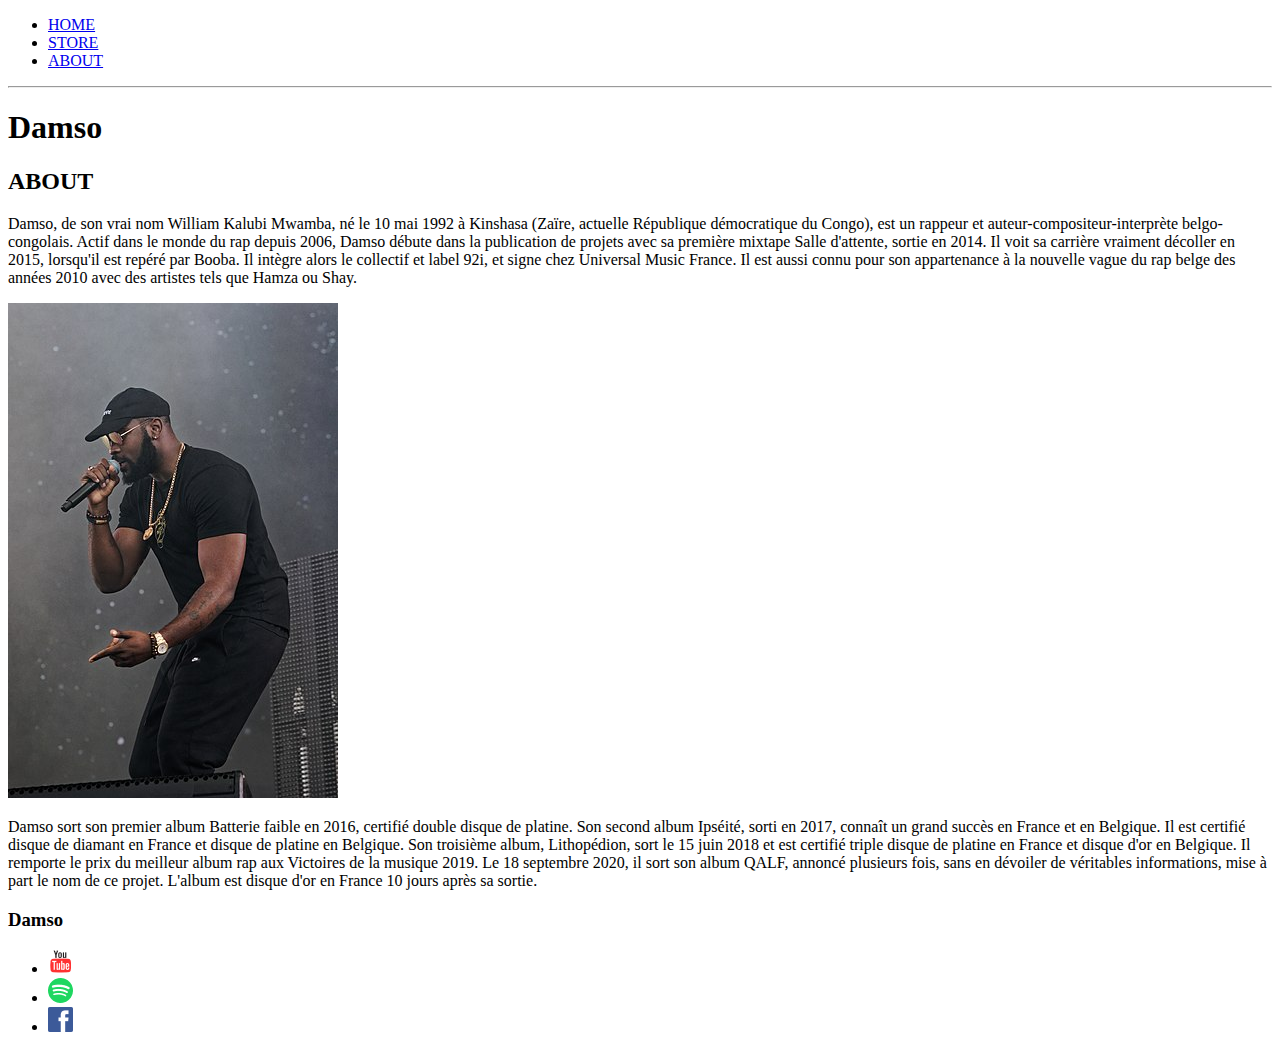
==== about.html @ 1289fe25 "main html and images for damso website" ====
<!DOCTYPE html><!--indicates that we are using the most recent version of html as our doctype-->
<html>
    <head>
        <!--optional : set info on the page (title, description) but not displayed on the page-->
        <title>DAMSO | ABOUT</title><!--title of the tab-->
        <meta name="description" contents="This is the description"><!--here we add a description of the website shown 
        under the website's name in a google search-->
    </head>
    <body><!--all the info to display (text, images...)-->
        <header>
            <nav> <!--navigation section-->
                <ul><!--unordered list (ol for ordered list)-->
                    <li><a href="index.html">HOME</a></li><!--list items in the ul (or ol)-->
                    <li><a href="store.html">STORE</a></li>
                    <li><a href="about.html">ABOUT</a></li>
                </ul>
            </nav>
            <hr><!--empty element for the horizontal rule (line)-->
            <h1>Damso</h1><!--heading element of size 1 (largest)-->
        </header>
        <section><!--generic section of our page-->
            <h2>ABOUT</h2>
            <!--paragraph section-->
            <p>Damso, de son vrai nom William Kalubi Mwamba, né le 10 mai 1992 à Kinshasa 
                (Zaïre, actuelle République démocratique du Congo), est un rappeur et auteur-compositeur-interprète belgo-congolais.
                Actif dans le monde du rap depuis 2006, Damso débute dans la publication de 
                projets avec sa première mixtape Salle d'attente, sortie en 2014. Il voit sa 
                carrière vraiment décoller en 2015, lorsqu'il est repéré par Booba. Il intègre 
                alors le collectif et label 92i, et signe chez Universal Music France. Il est aussi 
                connu pour son appartenance à la nouvelle vague du rap belge des années 2010 avec des artistes tels que Hamza ou Shay.</p>
            <img src="images/damso_about.jpg"> <!--image with source attribute = relative path-->
            <p> Damso sort son premier album Batterie faible en 2016, certifié double disque de platine. 
                Son second album Ipséité, sorti en 2017, connaît un grand succès en France et en Belgique. 
                Il est certifié disque de diamant en France et disque de platine en Belgique. Son troisième album, 
                Lithopédion, sort le 15 juin 2018 et est certifié triple disque de platine en France et disque d'or en Belgique. 
                Il remporte le prix du meilleur album rap aux Victoires de la musique 2019. 
                Le 18 septembre 2020, il sort son album QALF, annoncé plusieurs fois, sans en dévoiler 
                de véritables informations, mise à part le nom de ce projet. L'album est disque d'or en France 10 jours après sa sortie.</p>
        </section>
        <footer><!--bottom page section-->
            <h3>Damso</h3>
            <ul>
                <li>
                    <a href="https://youtube.com" target="_blank">
                        <img src="images/YouTube Logo.png">
                    </a>
                </li>
                <li>
                    <a href="https://spotify.com" target="_blank">
                    <img src="images/Spotify Logo.png">
                    </a>
                </li>
                <li>
                    <a href="https://facebook.com" target="_blank">
                    <img src="images/Facebook Logo.png">
                    </a>
                </li>
            </ul>
        </footer>
    </body>
</html>
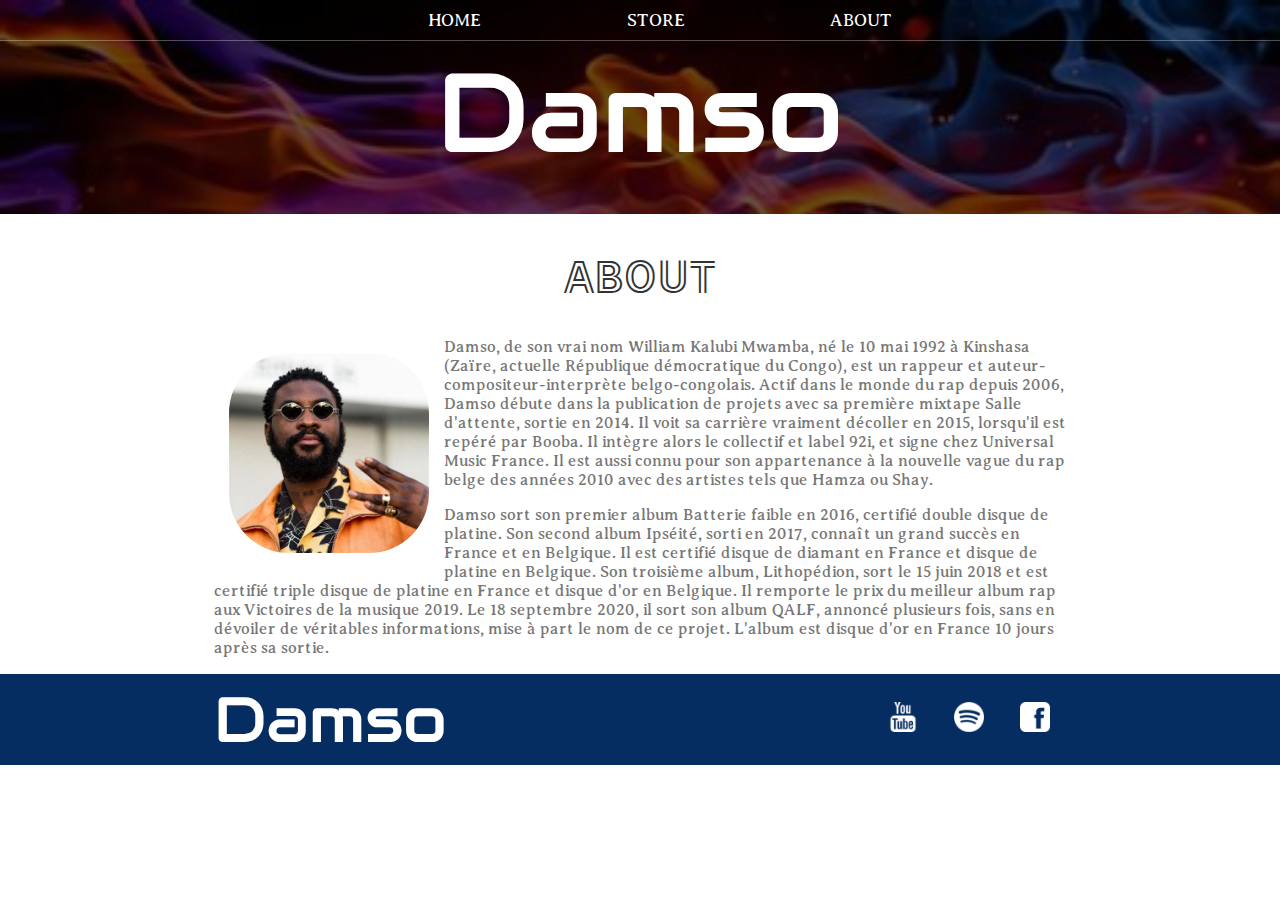
==== commit 5dd25e54: "css for about and home pages" ====
--- a/about.html
+++ b/about.html
@@ -5,22 +5,25 @@
         <title>DAMSO | ABOUT</title><!--title of the tab-->
         <meta name="description" contents="This is the description"><!--here we add a description of the website shown 
         under the website's name in a google search-->
+        <link rel="stylesheet" href="style.css">
     </head>
     <body><!--all the info to display (text, images...)-->
-        <header>
-            <nav> <!--navigation section-->
+        <header class="main-header">
+            <nav class="nav main-nav"> <!--navigation section-->
                 <ul><!--unordered list (ol for ordered list)-->
                     <li><a href="index.html">HOME</a></li><!--list items in the ul (or ol)-->
                     <li><a href="store.html">STORE</a></li>
                     <li><a href="about.html">ABOUT</a></li>
                 </ul>
             </nav>
-            <hr><!--empty element for the horizontal rule (line)-->
-            <h1>Damso</h1><!--heading element of size 1 (largest)-->
+            <!--<hr>empty element for the horizontal rule (line) but better in CSS-->
+            <h1 class="band-name band-name-large">Damso</h1><!--heading element of size 1 (largest)-->
         </header>
-        <section><!--generic section of our page-->
-            <h2>ABOUT</h2>
+        
+        <section class="content-section container"><!--generic section of our page-->
+            <h2 class="section-header">ABOUT</h2>
             <!--paragraph section-->
+            <img class="about-band-img" src="images/damso.jfif"> <!--image with source attribute = relative path-->
             <p>Damso, de son vrai nom William Kalubi Mwamba, né le 10 mai 1992 à Kinshasa 
                 (Zaïre, actuelle République démocratique du Congo), est un rappeur et auteur-compositeur-interprète belgo-congolais.
                 Actif dans le monde du rap depuis 2006, Damso débute dans la publication de 
@@ -28,7 +31,6 @@
                 carrière vraiment décoller en 2015, lorsqu'il est repéré par Booba. Il intègre 
                 alors le collectif et label 92i, et signe chez Universal Music France. Il est aussi 
                 connu pour son appartenance à la nouvelle vague du rap belge des années 2010 avec des artistes tels que Hamza ou Shay.</p>
-            <img src="images/damso_about.jpg"> <!--image with source attribute = relative path-->
             <p> Damso sort son premier album Batterie faible en 2016, certifié double disque de platine. 
                 Son second album Ipséité, sorti en 2017, connaît un grand succès en France et en Belgique. 
                 Il est certifié disque de diamant en France et disque de platine en Belgique. Son troisième album, 
@@ -37,25 +39,27 @@
                 Le 18 septembre 2020, il sort son album QALF, annoncé plusieurs fois, sans en dévoiler 
                 de véritables informations, mise à part le nom de ce projet. L'album est disque d'or en France 10 jours après sa sortie.</p>
         </section>
-        <footer><!--bottom page section-->
-            <h3>Damso</h3>
-            <ul>
-                <li>
-                    <a href="https://youtube.com" target="_blank">
-                        <img src="images/YouTube Logo.png">
-                    </a>
-                </li>
-                <li>
-                    <a href="https://spotify.com" target="_blank">
-                    <img src="images/Spotify Logo.png">
-                    </a>
-                </li>
-                <li>
-                    <a href="https://facebook.com" target="_blank">
-                    <img src="images/Facebook Logo.png">
-                    </a>
-                </li>
-            </ul>
+        <footer class="main-footer"><!--bottom page section-->
+            <div class="container main-footer-container">
+                <h3 class="band-name">Damso</h3>
+                <ul class="nav footer-nav">
+                    <li>
+                        <a href="https://youtube.com" target="_blank">
+                            <img src="images/YouTube Logo.png">
+                        </a>
+                    </li>
+                    <li>
+                        <a href="https://spotify.com" target="_blank">
+                        <img src="images/Spotify Logo.png">
+                        </a>
+                    </li>
+                    <li>
+                        <a href="https://facebook.com" target="_blank">
+                        <img src="images/Facebook Logo.png">
+                        </a>
+                    </li>
+                </ul>
+            </div>
         </footer>
     </body>
 </html>
--- a/style.css
+++ b/style.css
@@ -0,0 +1,203 @@
+/* html {
+    background-color: red;
+} */
+
+/*import the font for the whole page*/
+@import url('https://fonts.googleapis.com/css2?family=Audiowide&family=Averia+Serif+Libre:wght@300&display=swap');
+@import url('https://fonts.googleapis.com/css2?family=Train+One&display=swap');
+
+* {
+    box-sizing: border-box;
+    font-family: Averia Serif Libre, cursive;
+    color: #777;
+}
+
+/*get rid of the default paddings and margins*/
+html, body {
+    margin:0;
+    padding: 0;
+}
+.nav ul {
+    margin:0;
+}
+
+.nav li {
+    display: inline; /*same line*/
+}
+
+.nav a {
+    display: inline-block; /*allow for padding from top and bottom (inline elements only have padding on the line)*/
+    padding: .5em; /*space them out*/
+    color: white;
+    text-decoration: none; /*remove the underline*/
+}
+
+/*change backgroud colour when hovered over*/
+.nav a:hover {
+    background-color: rgba(255,255,255,.3);
+}
+
+.main-nav {
+    text-align: center;
+    font-size: 1.1em; /*1.1 times bigger than default size*/
+    font-weight: lighter;
+    border-bottom: 1px solid rgba(255,255,255,.3);
+}
+
+.main-nav li {
+    padding: 0 5%; /*top-bottom left-right*/
+}
+
+.band-name {
+    text-align: center;
+    margin: 0px;
+    color: white;
+    font-size: 4em;
+    font-family:'Audiowide', cursive;
+    font-weight: normal;
+}
+
+.band-name-large {
+    font-size: 7em;
+}
+
+.main-header {
+    background-color: rgba(0,0,0,.6); /*last param is transparency*/
+    background-image: url("images/header_back2.jfif");
+    background-blend-mode: multiply; /*adding this allows us to mix a background color and image*/
+    background-size: cover; /*make the image fit the cover*/
+    padding-bottom: 30px; /*add 30px down of image*/
+}
+
+.content-section {
+    margin: 1em;
+}
+
+
+.container {
+    max-width: 900px;
+    margin: 0 auto; /*keep the text in the center*/
+    padding: 0 1.5em;
+}
+
+.section-header {
+    font-family:  'Train One', cursive;
+    font-weight: normal;
+    color: #333;
+    text-align: center;
+    font-size: 2.5em;
+}
+
+.about-band-img {
+    float: left; /*img on the left and text flows on its right*/
+    height: 200px;
+    width: 200px;
+    margin: 15px;
+    border-radius: 30%; /*make a circle border for 30% of each edge*/
+}
+
+.main-footer {
+    background-color: rgba(2, 42, 94, 0.986);
+    color: white;
+    padding: .25em 0;
+}
+
+.main-footer-container {
+    display: flex; 
+    align-items: center;
+}
+
+
+.main-footer-container ul {
+    flex-grow: 1;
+    text-align: end;
+}
+
+.footer-nav li {
+    padding: 0 .5em;
+}
+
+.footer-nav img {
+    width: 30px;
+    height: 30px;
+}
+
+.btn {
+    text-align:center; /*horizontally*/
+    vertical-align: middle; /*vertically*/
+    padding: .67em;
+    cursor: pointer;
+}
+
+.btn-header {
+    margin: .5em 15% 2em 15%; /*top right bottom left*/
+    color: white;
+    border: 2px solid #034a70;
+    background-color: rgba(255,255,255,.1);
+    border-radius: 0;
+    font-size: 1.5em;
+    font-weight: lighter;
+    padding-left: 2em;
+    padding-right: 2em;
+}
+
+.btn-header:hover {
+    background-color: rgba(255,255,255,.3);
+}
+
+.btn-play {
+    display: block; /*a buton is not a block element so cannot have an auto margin by default*/
+    margin: 0 auto;
+    font-size: 4em;
+    border-radius: 50%;
+    padding:0; /*remove default padding*/
+    color: #034a70;
+    width: 100px;
+    height: 100px;
+}
+
+.tour-row {
+    border-bottom: 1px solid rgb(0, 0, 0);
+    padding: 1em; /*space between row-text and row-border*/
+    margin-bottom: 1em; /*space between row-border and following stuff*/
+}
+
+.tour-row:last-child {
+    border-bottom: none; /*no border for the last*/
+}
+
+.tour-item {
+    display: inline-block; /*is inline but can aslo have a widht/height like a blick element*/
+    padding-right: .5em;
+}
+
+.tour-date {
+    color: #555;
+    font-weight: bold;
+    width: 11%; /*11% of the screen*/
+}
+
+.tour-city {
+    width: 24%;
+}
+
+.tour-arena {
+    width: 42%;
+}
+
+.tour-btn {
+    max-width: 19%;
+}
+
+.btn-primary {
+    color: white;
+    background-color: #034a70;
+    border: none;
+    border-radius: .3em;
+    font-weight: bold;
+}
+
+.btn-primary:hover {
+    background-color: #002b42;
+}
+
